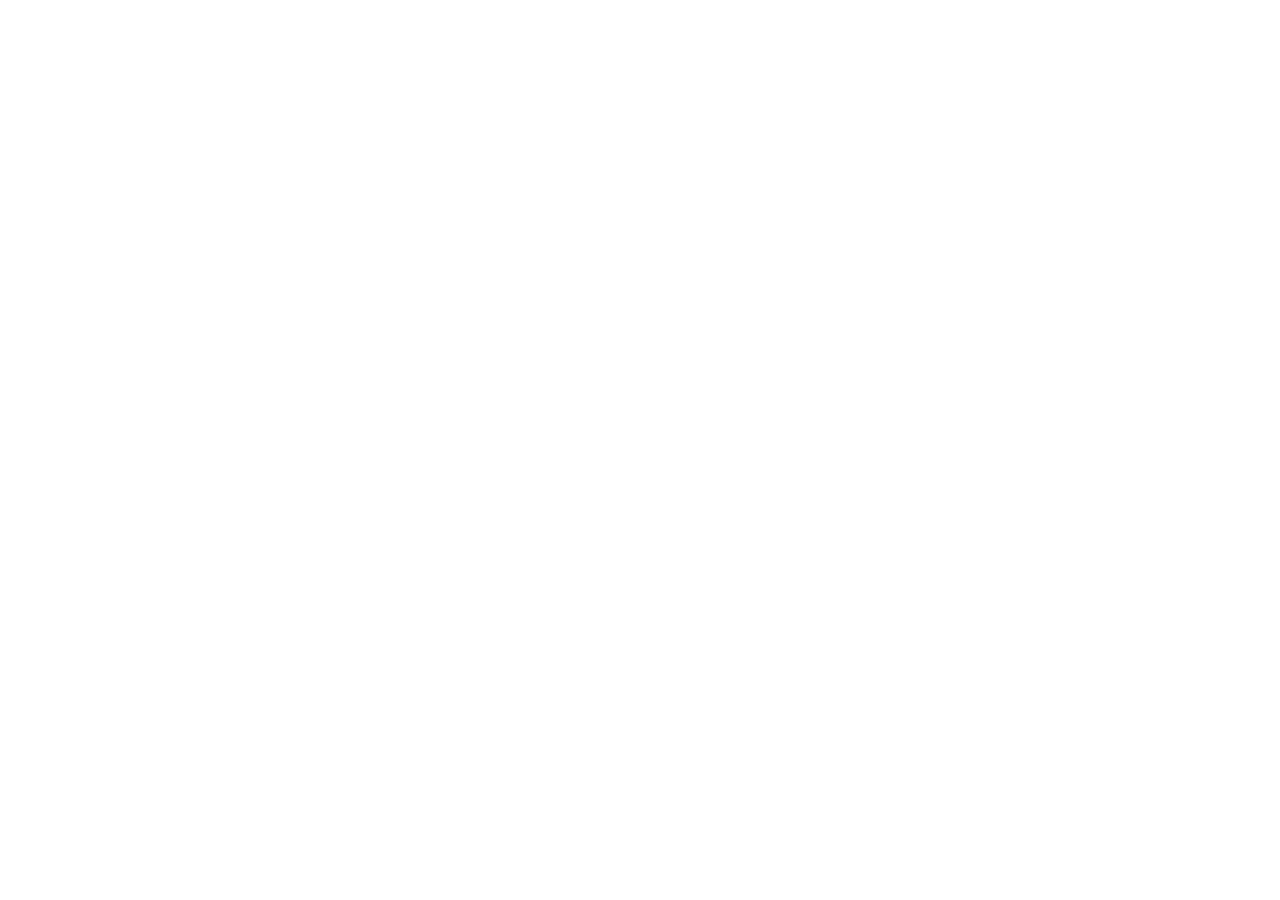
==== index.html @ 6341d01f "Test Commit" ====
<!DOCTYPE html>
<html lang="en">
<head>
    <meta charset="UTF-8">
    <meta name="viewport" content="width=device-width, initial-scale=1.0">
    <title>Ihet</title>
</head>
<body>
    
</body>
</html>
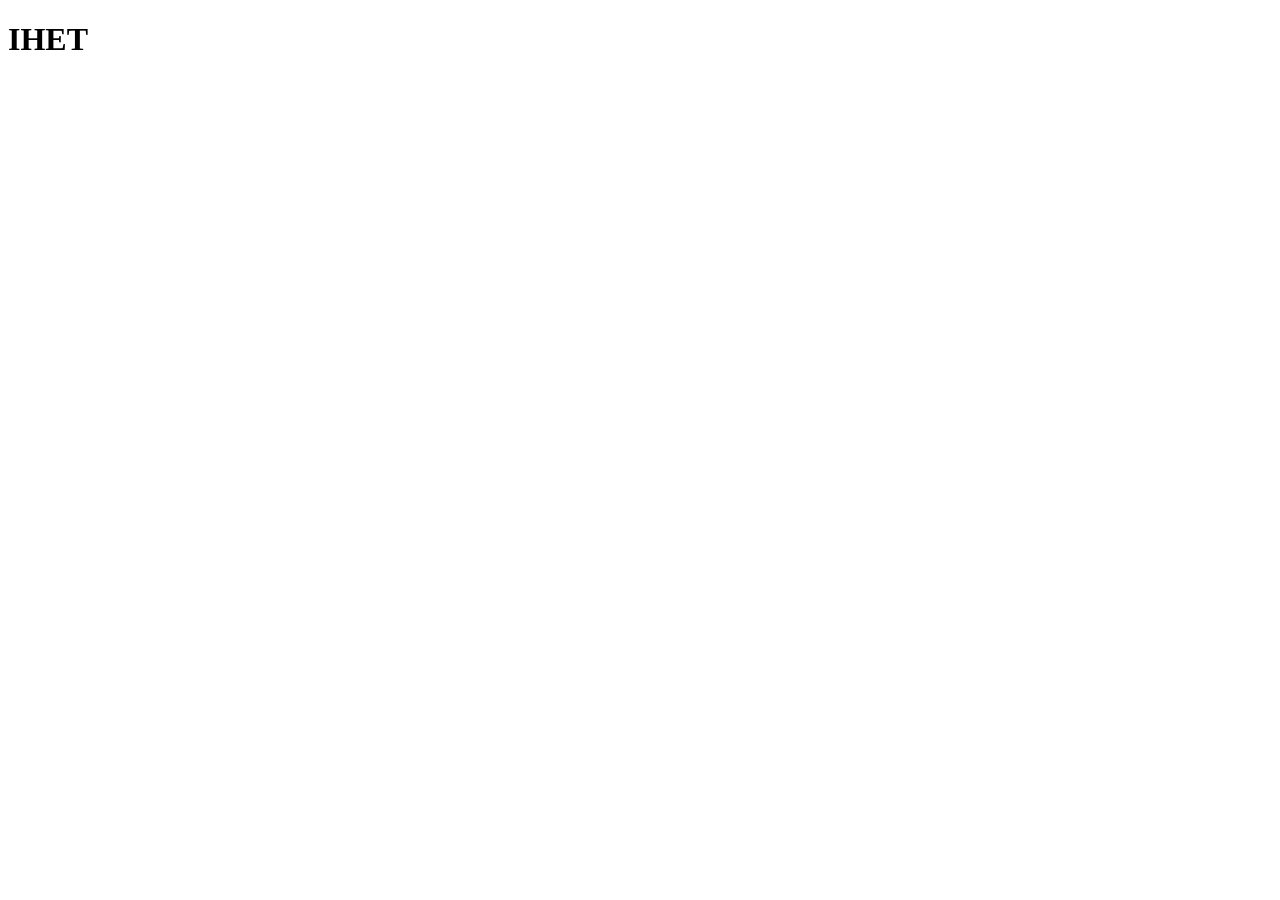
==== commit 7e836496: "Test" ====
--- a/index.html
+++ b/index.html
@@ -6,6 +6,6 @@
     <title>Ihet</title>
 </head>
 <body>
-    
+    <h1>IHET</h1>
 </body>
 </html>
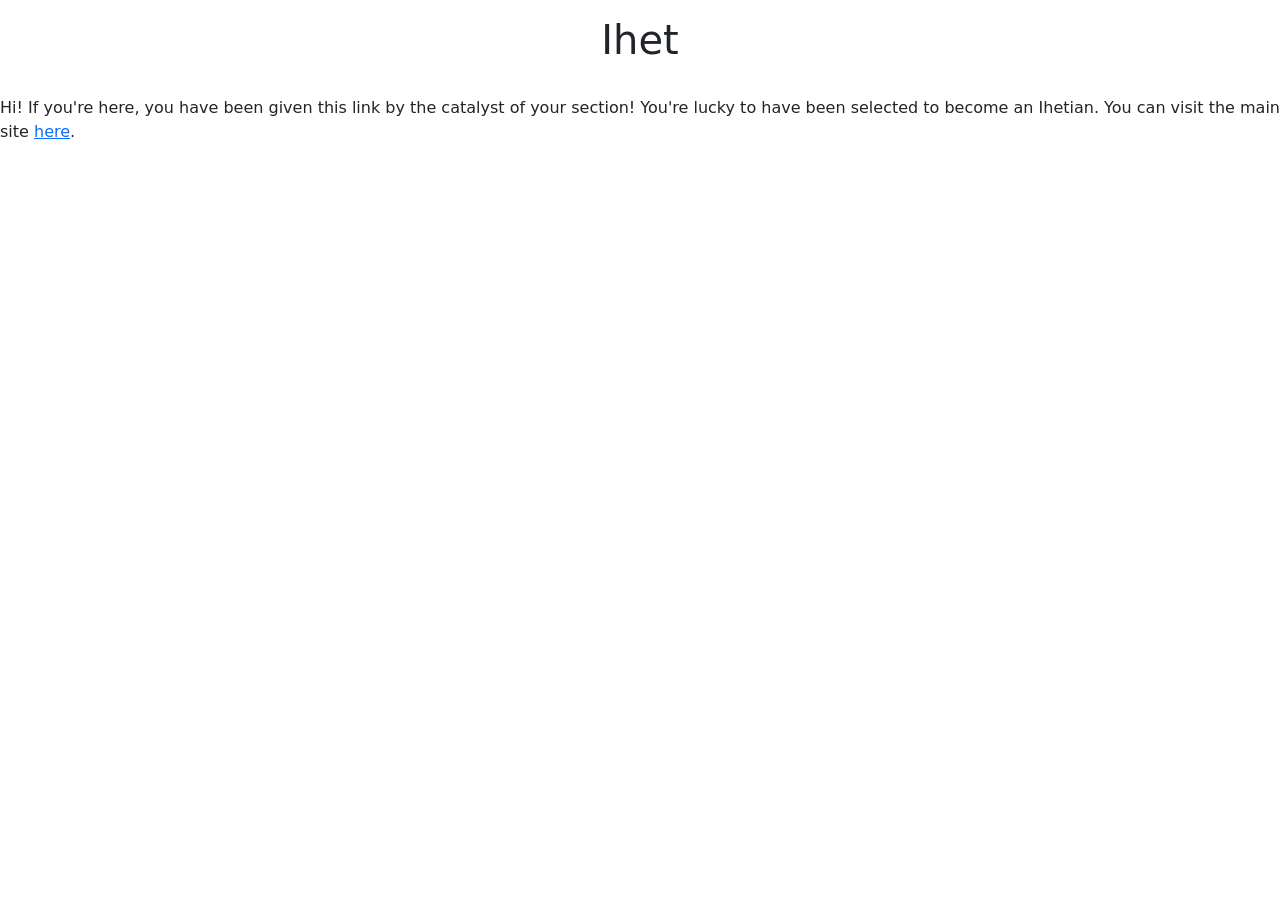
==== commit c24de2ed: "Prototype #2" ====
--- a/index.html
+++ b/index.html
@@ -4,8 +4,14 @@
     <meta charset="UTF-8">
     <meta name="viewport" content="width=device-width, initial-scale=1.0">
     <title>Ihet</title>
+    <link href="https://cdn.jsdelivr.net/npm/bootstrap@5.3.3/dist/css/bootstrap.min.css" rel="stylesheet">
 </head>
 <body>
-    <h1>IHET</h1>
+    <div class="d-flex flex-column align-items-center">
+        <h1 class="mt-3">Ihet</h1>
+        <br>
+        <p>Hi! If you're here, you have been given this link by the catalyst of your section! You're lucky to have been selected to become an Ihetian. You can visit the main site <a target="_blank" href="main.html">here</a>.</p>
+    </div>
+    <script src="https://cdn.jsdelivr.net/npm/bootstrap@5.3.3/dist/js/bootstrap.bundle.min.js"></script>
 </body>
 </html>
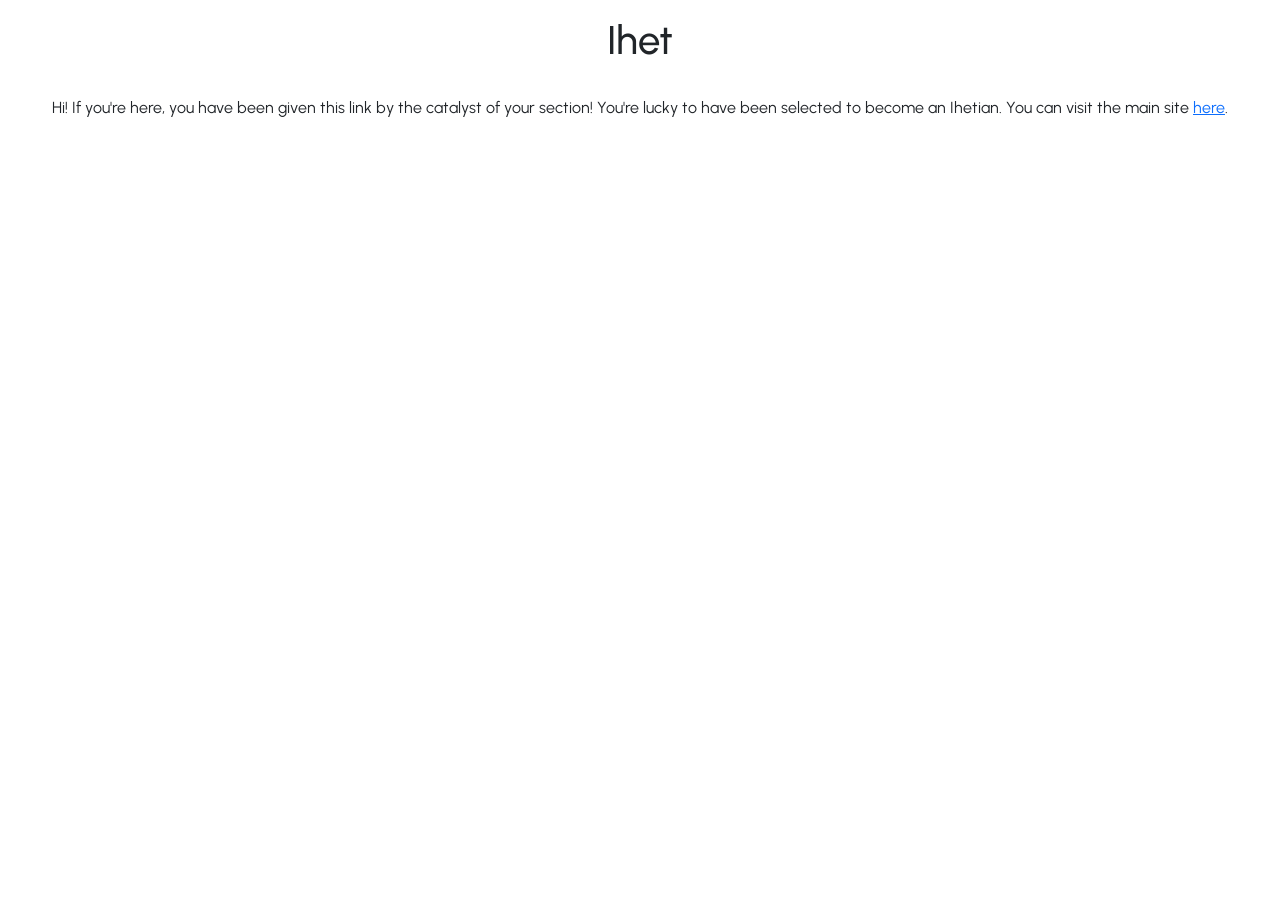
==== commit 853ce6a3: "Changed Font to Urbanist" ====
--- a/index.html
+++ b/index.html
@@ -5,8 +5,10 @@
     <meta name="viewport" content="width=device-width, initial-scale=1.0">
     <title>Ihet</title>
     <link href="https://cdn.jsdelivr.net/npm/bootstrap@5.3.3/dist/css/bootstrap.min.css" rel="stylesheet">
+    <link rel="preconnect" href="https://fonts.gstatic.com" crossorigin>
+    <link href="https://fonts.googleapis.com/css2?family=Urbanist:ital,wght@0,100..900;1,100..900&display=swap" rel="stylesheet">
 </head>
-<body>
+<body style="font-family: Urbanist">
     <div class="d-flex flex-column align-items-center">
         <h1 class="mt-3">Ihet</h1>
         <br>
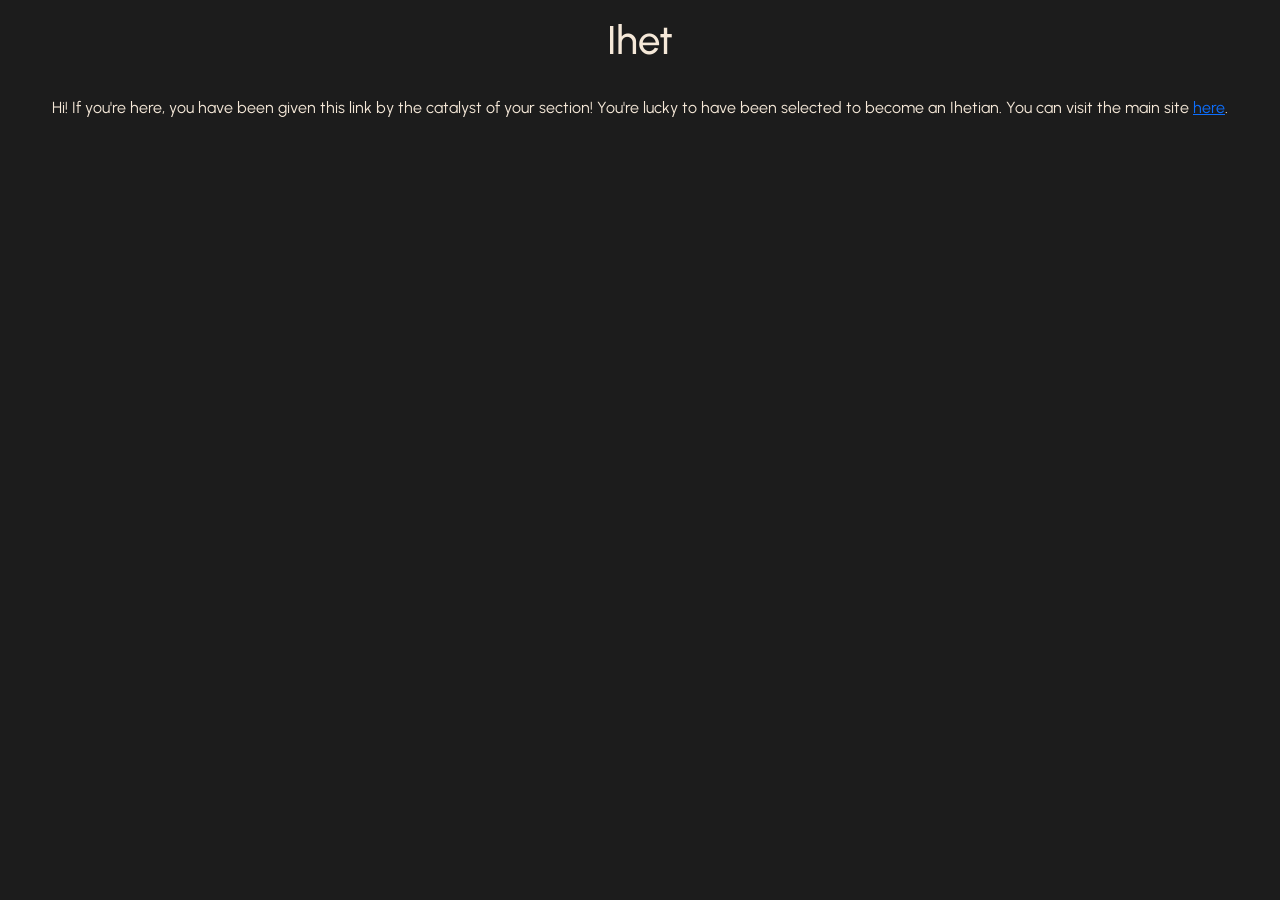
==== commit 6d1ad958: "i forgor to commit lol" ====
--- a/index.html
+++ b/index.html
@@ -7,8 +7,9 @@
     <link href="https://cdn.jsdelivr.net/npm/bootstrap@5.3.3/dist/css/bootstrap.min.css" rel="stylesheet">
     <link rel="preconnect" href="https://fonts.gstatic.com" crossorigin>
     <link href="https://fonts.googleapis.com/css2?family=Urbanist:ital,wght@0,100..900;1,100..900&display=swap" rel="stylesheet">
+    <link rel="stylesheet" href="style.css">
 </head>
-<body style="font-family: Urbanist">
+<body class="bgaccent">
     <div class="d-flex flex-column align-items-center">
         <h1 class="mt-3">Ihet</h1>
         <br>
--- a/style.css
+++ b/style.css
@@ -0,0 +1,67 @@
+.trans-con {
+    border: 6px solid #ff6f61;
+    padding: 10px;
+    margin: 10px;
+    border-radius: 8px;
+}
+
+.trans-box {
+    border: 6px solid #daa520;
+    padding: 10px;
+    margin: 10px;
+    border-radius: 8px;
+}
+
+#img-popup {
+    display: none;
+
+    position: fixed;
+    z-index: 999;
+
+    left: 0;
+    top: 0;
+
+    width: 100%;
+    height: 100%;
+
+    background-color: rgba(0,0,0,0.9);
+    border: border: 6px solid #ff6f61;;
+    border-radius: 8px;
+
+    justify-content: center;
+    align-items: center;
+}
+
+#zoomed-img {
+    animation: zoomIn 0.2s;
+}
+
+@keyframes zoomIn {
+    from {
+        transform: scale(0.8);
+        opacity: 0;
+    }
+
+    to {
+        transform: scale(1);
+        opacity: 1;
+    }
+}
+
+#alphabet-img {
+    transition: 0.2s;
+}
+
+#alphabet-img:hover {
+    transform: scale(1.03);
+}
+
+.bgaccent {
+    font-family: Urbanist;
+    color: #f5e8d8;
+    background-color: #1c1c1c;
+}
+
+.guide {
+    color: #1c1c1c;
+}
